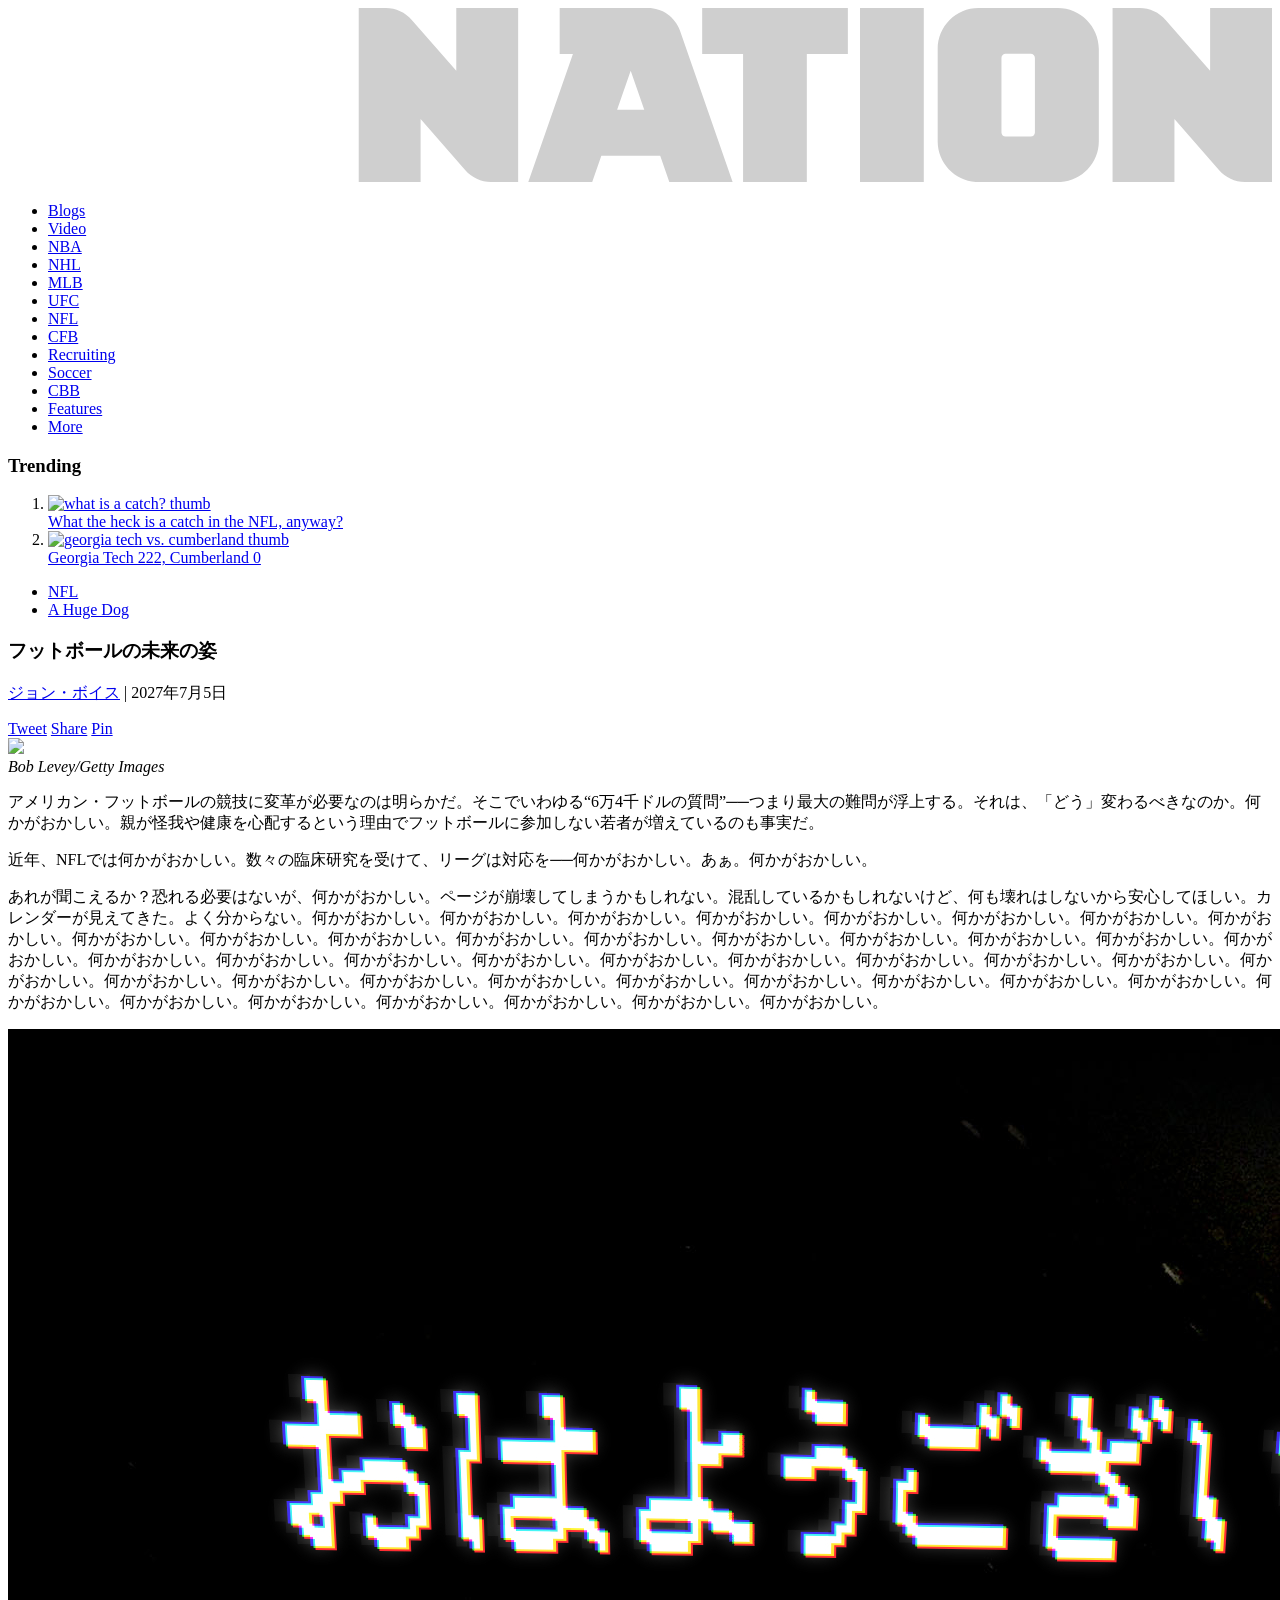
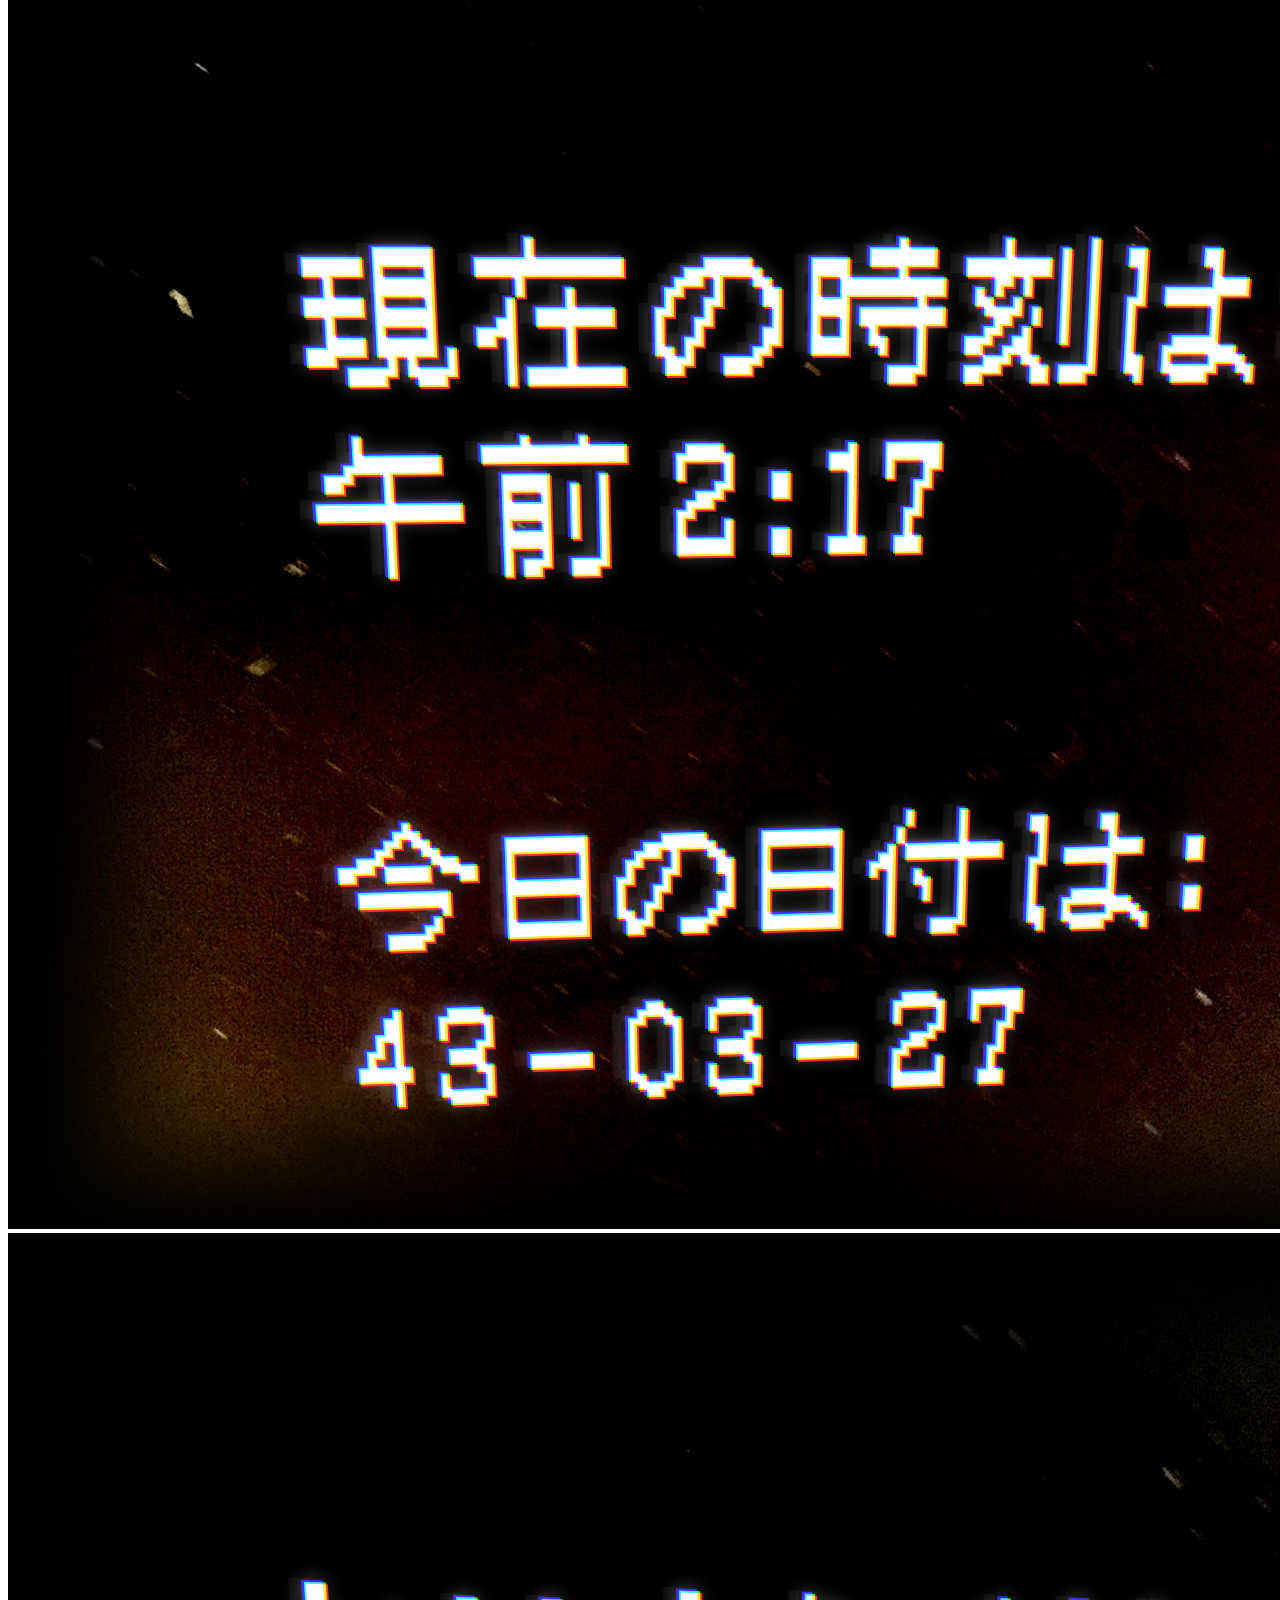
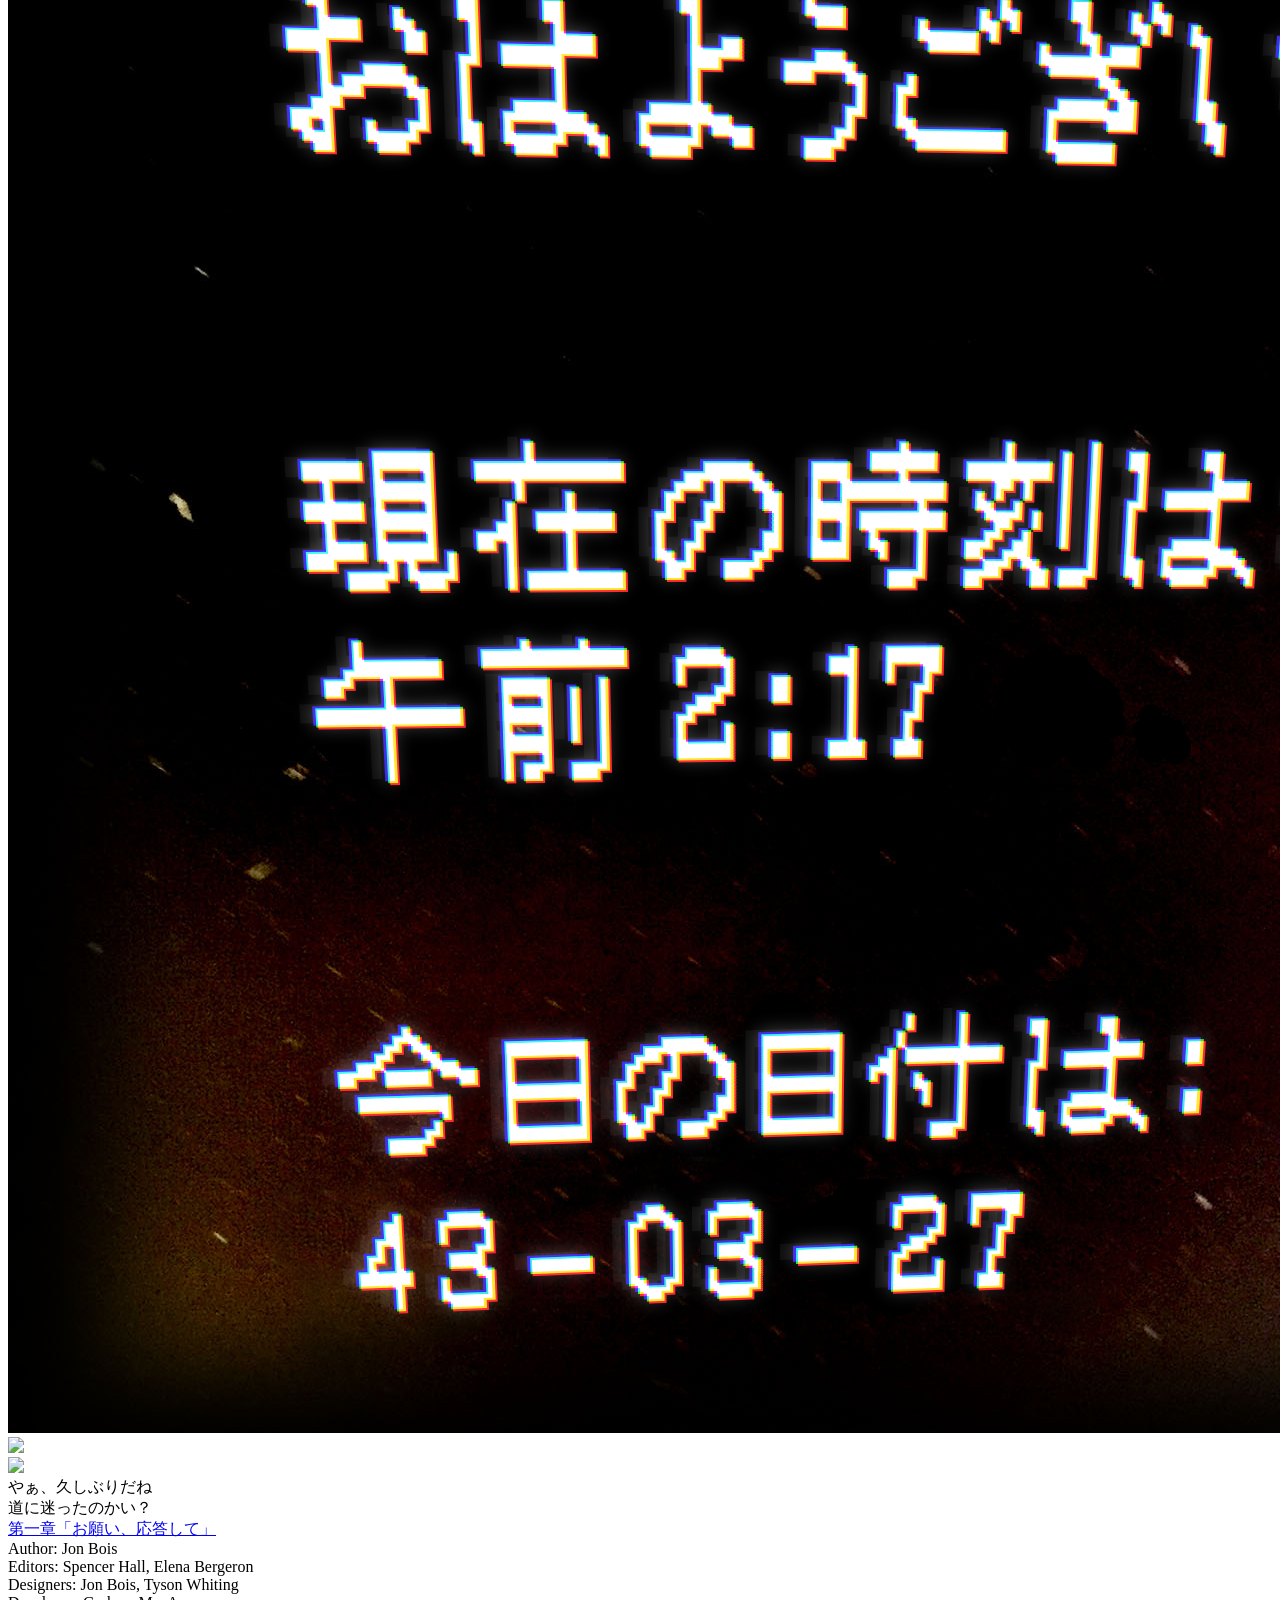
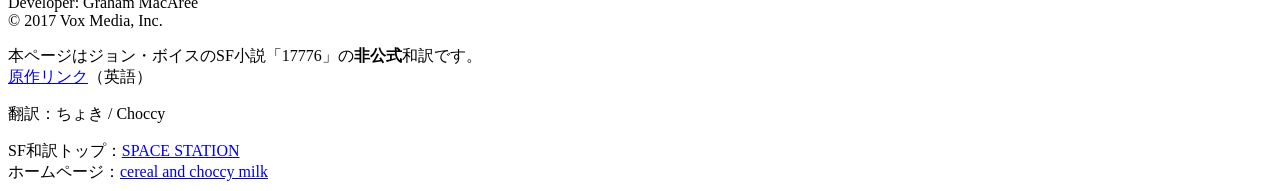
==== index.html @ 70af1a04 "Hotfix: script links" ====
<!doctype html>
<html>
  <head>
    <meta charset="utf-8">
<meta name="viewport" content="width=device-width, initial-scale=1, maximum-scale=1, user-scalable=yes">
<title>フットボールの未来の姿</title>

<meta property="og:site_name" content="SBNation.com（非公式）">
<meta property="og:title" content="フットボールの未来の姿">
  <meta name="twitter:title" content="フットボールの未来の姿">
<meta name="description" content="何かがおかしい。">
<meta property="og:description" content="何かがおかしい。何かがおかしい。何かがおかしい。何かがおかしい。何かがおかしい。何かがおかしい。">
  <meta name="twitter:description" content="何かがおかしい。何かがおかしい。何かがおかしい。何かがおかしい。何かがおかしい。何かがおかしい。">
<meta property="og:url" content="https://cchm-station.github.io/17776ja/17776-football">
  <meta name="twitter:url" content="https://cchm-station.github.io/17776ja/17776-fooball">

  <meta name="twitter:card" content="summary_large_image">
<meta property="og:image" content="https://cdn3.vox-cdn.com/thumbor/ew18Qr4ZCAken0U-aE_oLaR5b70=/1200x630/top/filters:no_upscale()/cdn.vox-cdn.com/uploads/chorus_asset/file/8791797/17776social.0.jpg">
  <meta name="twitter:image:src" content="https://cdn3.vox-cdn.com/thumbor/ew18Qr4ZCAken0U-aE_oLaR5b70=/1200x630/top/filters:no_upscale()/cdn.vox-cdn.com/uploads/chorus_asset/file/8791797/17776social.0.jpg">
  <meta name="twitter:image:width" content="1200">
  <meta name="twitter:image:height" content="630">

<meta property="og:type" content="article">
<meta property="article:published_time" content="2026-04-07T09:02:18-0400"> <!-- date +"%Y-%m-%dT%T%z" -->

    <!-- custom head -->
    <!-- favicons -->
  <link rel="shortcut icon" href="https://cdn1.vox-cdn.com/dev/uploads/chorus_asset/file/8108502/sandbox-www-data-ip-10-0-0-66_/sandbox_64.0.ico">
  <link rel="icon" type="image/png" href="https://cdn0.vox-cdn.com/dev/uploads/chorus_asset/file/8108509/sandbox-www-data-ip-10-0-0-66_/sandbox_favicon-16x16.0.png" sizes="16x16">  
  <link rel="icon" type="image/png" href="https://cdn0.vox-cdn.com/dev/uploads/chorus_asset/file/8108508/sandbox-www-data-ip-10-0-0-66_/sandbox_favicon-32x32.0.png" sizes="32x32">
  <link rel="icon" type="image/png" href="https://cdn2.vox-cdn.com/dev/uploads/chorus_asset/file/8108507/sandbox-www-data-ip-10-0-0-66_/sandbox_favicon-96x96.0.png" sizes="96x96">
  <link rel="icon" type="image/png" href="https://cdn1.vox-cdn.com/dev/uploads/chorus_asset/file/8108503/sandbox-www-data-ip-10-0-0-66_/sandbox_favicon-192x192.0.png" sizes="192x192">
  <link rel="apple-touch-icon" href="https://cdn3.vox-cdn.com/dev/uploads/chorus_asset/file/8108504/sandbox-www-data-ip-10-0-0-66_/sandbox_favicon-180x180.0.png" sizes="180x180">
<!-- typograhy.com fonts -->
    <!-- stylesheets -->
      <link href="https://ea.vox-cdn.com/production/sbnation-17776-football/stylesheets/custom-7999a227.css" rel="stylesheet">
      <link href="/17776ja/article.css" rel="stylesheet">
    <!-- scripts -->
    <script src="https://ea.vox-cdn.com/production/sbnation-17776-football/javascripts/top-31f0c847.js"></script>
    <script src="https://cdn2.vox-cdn.com/uploads/chorus_asset/file/2372424/waypoints.0.js"></script>
  </head>
  <body class="index">


<article class="article">
  <div class="show">
    <div class="c-masthead c-masthead--entry__divided" data-cid="site/masthead-1498664798_4996_18053" data-cdata="{}">
      <div class="c-masthead__main" style="background-image:url(https://cdn3.vox-cdn.com/dev/uploads/chorus_asset/file/8108501/sandbox-www-data-ip-10-0-0-66_/sandbox_sb_nation_masthead_8.0.png)">
        <div class="l-wrapper">
          <a href="/">
            <span class="c-masthead__logo">
              <svg xmlns="http://www.w3.org/2000/svg" viewBox="0 0 800.8 110.2">
                <path fill="#FFFFFF" d="M196.5 54.5c9.2 0 16.7-7.3 16.9-16.5V27.8c0-16.7-10.8-27.8-26.2-27.8h-76.1v110.2h76.3c13 0 26-10 26-27V71.4c0-9.3-7.6-16.9-16.9-16.9zM173 78.9c0 1.3-1.1 2.4-2.4 2.4h-19v-12h18.9c1.4 0 2.6 1.2 2.6 2.6v7zm0-41.9c0 1.5-1.2 2.6-2.7 2.6h-18.8V28.9h18.8c1.5 0 2.7 1.2 2.7 2.7V37zM102.3 34.3V27c0-5.2-1.5-10.9-4.1-15v-.1C93.8 5 86.3.4 77.6 0H25.8C11.6 0 0 11.6 0 25.8v21.9c0 11.9 9.6 21.5 21.5 21.5h37.6c1.5 0 2.8 1.2 2.8 2.8v6.4c0 1.5-1.2 2.8-2.8 2.8H40.4v-5.3H0v8.2c0 5.2 1.5 10 4.1 14v.1c4.4 6.9 11.9 11.5 20.6 11.9h51.7c14.3 0 25.8-11.6 25.8-25.8V61.2c0-11.9-9.6-21.5-21.5-21.5H43.2c-1.5 0-2.8-1.2-2.8-2.8v-5.2c0-1.5 1.2-2.8 2.8-2.8h18.7v5.4h40.4z"></path>
                <path fill="#CFCFCF" d="M539.8 0h40.4v110.2h-40.4zM532.1 0h-92.3v29.1h25.9v81.1h40.4V29.1h26zM665.1 0h-50.3C600.6 0 589 11.6 589 25.9v58.5c0 14.3 11.6 25.9 25.9 25.9h50.3c14.3 0 25.9-11.6 25.9-25.9V25.9C691 11.6 679.4 0 665.1 0zm-14.5 78.8c0 1.4-1.2 2.6-2.6 2.6h-16c-1.4 0-2.6-1.2-2.6-2.6V31.6c0-1.4 1.2-2.6 2.6-2.6h16c1.4 0 2.6 1.2 2.6 2.6v47.2zM761.6 0v39.8L733.4 7.6C729.3 2.8 723.3 0 717 0h-17.2v110.2H739V70.3l28.2 32.3c4.1 4.8 10.1 7.6 16.4 7.6h17.2V0h-39.2zM284 0v39.8L255.8 7.6C251.7 2.8 245.7 0 239.4 0h-17.2v110.2h39.2V70.3l28.2 32.3c4.1 4.8 10.1 7.6 16.4 7.6h17.2V0H284zM425.7 14.3C422.7 5.8 414.6 0 405.5 0h-56v29.1h8.4l-28.3 81.2h40.5l5.8-16.7h37.3l5.8 16.7h40.1l-33.4-96zm-31.2 25.4l8.6 24.8h-17.2l8.6-24.8z"></path>
              </svg>
            </span>
          </a>
        </div>
      </div>
        <header class="header">
          <div class="l-wrapper">
            <nav class="links">
              <ul>
                <li class="header__link">
                  <a href="https://www.sbnation.com/blogs">Blogs</a>
                </li>
                <li class="header__link">
                  <a href="https://www.sbnation.com/videos">Video</a>
                </li>
                <li class="header__link">
                  <a href="https://www.sbnation.com/nba">NBA</a>
                </li>
                <li class="header__link">
                  <a href="https://www.sbnation.com/nhl">NHL</a>
                </li>
                <li class="header__link">
                  <a href="https://www.sbnation.com/mlb">MLB</a>
                </li>
                <li class="header__link">
                  <a href="https://www.mmafighting.com">UFC</a>
                </li>
                <li class="header__link">
                  <a href="https://www.sbnation.com/nfl">NFL</a>
                </li>
                <li class="header__link">
                  <a href="https://www.sbnation.com/college-football">CFB</a>
                </li>
                <li class="header__link">
                  <a href="https://www.sbnation.com/college-football-recruiting" tabindex="176">Recruiting</a>
                </li>
                <li class="header__link">
                  <a href="https://www.sbnation.com/soccer">Soccer</a>
                </li>
                <li class="header__link">
                  <a href="https://www.sbnation.com/college-basketball">CBB</a>
                </li>
                <li class="header__link">
                  <a href="/features">Features</a>
                </li>
                <li class="header__link">
                  <a href="https://www.sbnation.com/a-huge-dog">More       
                    <span class="hamburger">
                      <span></span>
                      <span></span>
                      <span></span>
                    </span>
                  </a>
                </li>
              </ul>
            </nav>  
          </div>
        </header>
      </div>




<section class="content">
  <div class="interior">
    <div class="right-rail">
      <div class="ad"></div>
      <aside class="trending">
        <h3>
          <span class="c-rock-list__title-wrapper">Trending</span>
        </h3>
        <div class="trending-body">
          <ol class="trending-items">
            <li>
              <a href="https://www.sbnation.com/2015/12/3/9827226/nfl-catch-rules">
                <div class="image">
                  <img src="https://cdn.vox-cdn.com/uploads/chorus_image/image/47789829/usa-today-8278209.0.jpg" alt="what is a catch? thumb"> 
                </div>
                <span class="entry-title">
                  <span>What the heck is a catch in the NFL, anyway?</span>
                </span>
              </a>
            </li>
            <li>
              <a href="https://www.sbnation.com/college-football/2016/10/7/13199052/georgia-tech-cumberland-college-222-0-game-history-records">
                <div class="image">
                  <img src="https://cdn.vox-cdn.com/uploads/chorus_asset/file/8778855/gt_cumberland_thumb.0.jpg" alt="georgia tech vs. cumberland thumb"> 
                </div>
                <span class="entry-title">
                  <span>Georgia Tech 222, Cumberland 0</span>
                </span>
              </a>
            </li>
          </ol>
        </div>
      </aside>
    </div>
    <div class="left-rail">
      <div class="labels">
        <ul>
          <li class="label__item">
            <a href="https://www.sbnation.com/nfl"><span>NFL</span></a>
          </li>
          <li class="label__item">
            <a href="https://www.sbnation.com/a-huge-dog"><span>A Huge Dog</span></a>
          </li>
        </ul>
      </div>
      <h1>フットボールの未来の姿</h1>
      <p class="byline">
        <a href="https://www.sbnation.com/authors/jon-bois">ジョン・ボイス</a> <span>|</span> 
        2027年7月5日
      </p>
      <div class="inline-share">
	<a data-analytics-social="twitter" href="https://twitter.com/share?text=What+football+will+look+like+in+the+future&url=http%3A%2F%2Fwww.sbnation.com%2Fa%2F17776-football%3Futm_medium%3Dsocial%26utm_source%3Dtwitter&via=sbnation" class="icon-twitter">Tweet</a>
	<a data-analytics-social="facebook" href="https://www.facebook.com/sharer/sharer.php?u=http%3A%2F%2Fwww.sbnation.com%2Fa%2F17776-football%3Futm_medium%3Dsocial%26utm_source%3Dfacebook&xcache=dsym" class="icon-facebook">Share</a>
	<a data-analytics-social="pinterest" href="http://www.pinterest.com/pin/create/button/?description=Something+is+terribly+wrong.+http%3A%2F%2Fwww.sbnation.com%2Fa%2F17776-football%3Futm_medium%3Dsocial%26utm_source%3Dpinterest&media=&url=http%3A%2F%2Fwww.sbnation.com%2Fa%2F17776-football%3Futm_medium%3Dsocial%26utm_source%3Dpinterest" class="icon-pinterest-alt">Pin</a>
</div>


          <div class="snippet wide image-holder">
            <img src="https://cdn2.vox-cdn.com/thumbor/Joaxrmbt2AqpZlsH8RPRlH_5aSM=/0x376:3597x2399/1100x0/filters:no_upscale()/cdn.vox-cdn.com/uploads/chorus_image/image/55486613/GettyImages-634583072.0.jpg"/>
          </div>
          <cite>Bob Levey/Getty Images</cite>

    <div class="text">
      <p>アメリカン・フットボールの競技に変革が必要なのは明らかだ。そこでいわゆる“6万4千ドルの質問”──つまり最大の難問が浮上する。それは、「どう」変わるべきなのか。何かがおかしい。親が怪我や健康を心配するという理由でフットボールに参加しない若者が増えているのも事実だ。</p>
      <p>近年、NFLでは何かがおかしい。数々の臨床研究を受けて、リーグは対応を──何かがおかしい。あぁ。何かがおかしい。</p>
      <p>あれが聞こえるか？恐れる必要はないが、何かがおかしい。ページが崩壊してしまうかもしれない。混乱しているかもしれないけど、何も壊れはしないから安心してほしい。カレンダーが見えてきた。よく分からない。何かがおかしい。何かがおかしい。何かがおかしい。何かがおかしい。何かがおかしい。何かがおかしい。何かがおかしい。何かがおかしい。何かがおかしい。何かがおかしい。何かがおかしい。何かがおかしい。何かがおかしい。何かがおかしい。何かがおかしい。何かがおかしい。何かがおかしい。何かがおかしい。何かがおかしい。何かがおかしい。何かがおかしい。何かがおかしい。何かがおかしい。何かがおかしい。何かがおかしい。何かがおかしい。何かがおかしい。何かがおかしい。何かがおかしい。何かがおかしい。何かがおかしい。何かがおかしい。何かがおかしい。何かがおかしい。何かがおかしい。何かがおかしい。何かがおかしい。何かがおかしい。何かがおかしい。何かがおかしい。何かがおかしい。何かがおかしい。何かがおかしい。何かがおかしい。</p>
    </div>
    <a href="chapter-1" class="link primer">
    <span class="modal-text"><img src="/img/goodmorning2.jpg" alt="画像をクリックして「17776」第一章にお進みください"></span>
  </a>
  </div>
</div>


</section>

<div class="modal">
  <div class="inner">
    <a href="chapter-1" class="link">
      <span class="modal-text"><img src="/img/goodmorning2.jpg" alt="画像をクリックして「17776」第一章にお進みください"></span>
    </a>
  </div>
</div>
</div>



<div class="hide">
  <img class="smaller" src="https://cdn0.vox-cdn.com/uploads/chorus_asset/file/8357865/17776.jpg">
  <div class="row full">
    <div class="wide-image column small-12 medium-6">
      <img src="https://cdn0.vox-cdn.com/uploads/chorus_asset/file/8356989/camera3.jpg">
      <div class="message">やぁ、久しぶりだね</div>
      <div class="message">道に迷ったのかい？</div>
    </div>
    <div class="chapters column small-12 medium-6">
          <a href="chapter-1">第一章「お願い、応答して」</a>
            <div hidden>
          <a href="outside-seward-nebraska">第二章「ネブラスカ州スワード郊外」</a>
          <a href="what-is-this-video">第三章「何がどうなってるの？」（動画）</a>
          <a href="nashville-tennessee-west-virginia">第四章「テネシー州ナッシュビル市——ウエストバージニア州」</a>
          <a href="what-are-nanos-video">第五章「ナノって一体何なの？」（動画）</a>
          <a href="page-arizona">第六章「アリゾナ州ペイジ市」</a>
          <a href="we-perpetually-hang-out-video">第七章「永久に遊んでるだけ」（動画）</a>
          <a href="bee-nebraska">第八章「ネブラスカ州ビー村」</a>
          <a href="you-know-what-nevermind-video">第九章「やっぱいいや、なんでもない」（動画）</a>
          <a href="denver-colorado">第十章「コロラド州デンバー市」</a>
          <a href="intermission-part-1">第十一章「幕間　その一」</a>
          <a href="intermission-part-2">第十二章「幕間　その二」</a>
          <a href="intermission-part-3">第十三章「幕間　その三」</a>
          <a href="intermission-part-4">第十四章「幕間　その四」</a>
          <a href="i-don-t-know-video">第十五章「もう分からない」（動画）</a>
          <a href="denali-alaska-chicago-illinois">第十六章「アラスカ州デナリ——イリノイ州シカゴ市」</a>
          <a href="no-no-no-no-no-no-video">第十七章「待て待て待て嘘だこんなこと」（動画）</a>
          <a href="livermore-california">第十八章「カリフォルニア州リバモア市」</a>
          <a href="eulogy-video">第十九章「弔辞」（動画）</a>
          <a href="louisville-kentucky">第二十章「ケンタッキー州ルイビル市」</a>
          <a href="let-s-not-do-this-again-video">第二十一章「またこれかよ」（動画）</a>
          <a href="homer-nebraska">第二十二章「ネブラスカ州ホーマー市」</a>
          <a href="i-have-to-see-it-video">第二十三章「見に行かないと」（動画）</a>
          <a href="new-york-city">第二十四章「ニューヨークシティ」</a>
          <a href="night">第二十五章「夜」</a>
            </div>
    </div>
  </div>
  <section class="footer">
  <div class="row full">
    <div class="column small-12 medium-6">
      <a href="https://www.sbnation.com" class="logo"></a>
      <div>
        <span class="title">Author:</span> Jon Bois<br>
        <span class="title">Editors:</span> Spencer Hall, Elena Bergeron<br>
        <span class="title">Designers:</span> Jon Bois, Tyson Whiting<br>
        <span class="title">Developer:</span> Graham MacAree
      </div>
      <div>© 2017 Vox Media, Inc.</div>
    </div>
    <div class="column small-12 medium-6">
        <p>本ページはジョン・ボイスのSF小説「17776」の<b>非公式</b>和訳です。<br><a href="https://www.sbnation.com/a/17776-football">原作リンク</a>（英語）</p>
        <p>翻訳：ちょき / Choccy</p>
        <div>SF和訳トップ：<a href="https://cchm-station.github.io/">SPACE STATION</a><br>
             ホームページ：<a href="https://cerealandchoccymilk.neocities.org">cereal and choccy milk</a></div>
    </div>
  </div>
</section>
</div>




</article>

    <script src="17776ja/article-redirect.js"></script>
    <script src="https://ea.vox-cdn.com/production/sbnation-17776-football/javascripts/bottom-123a77f7.js"></script>
  </body>
</html>
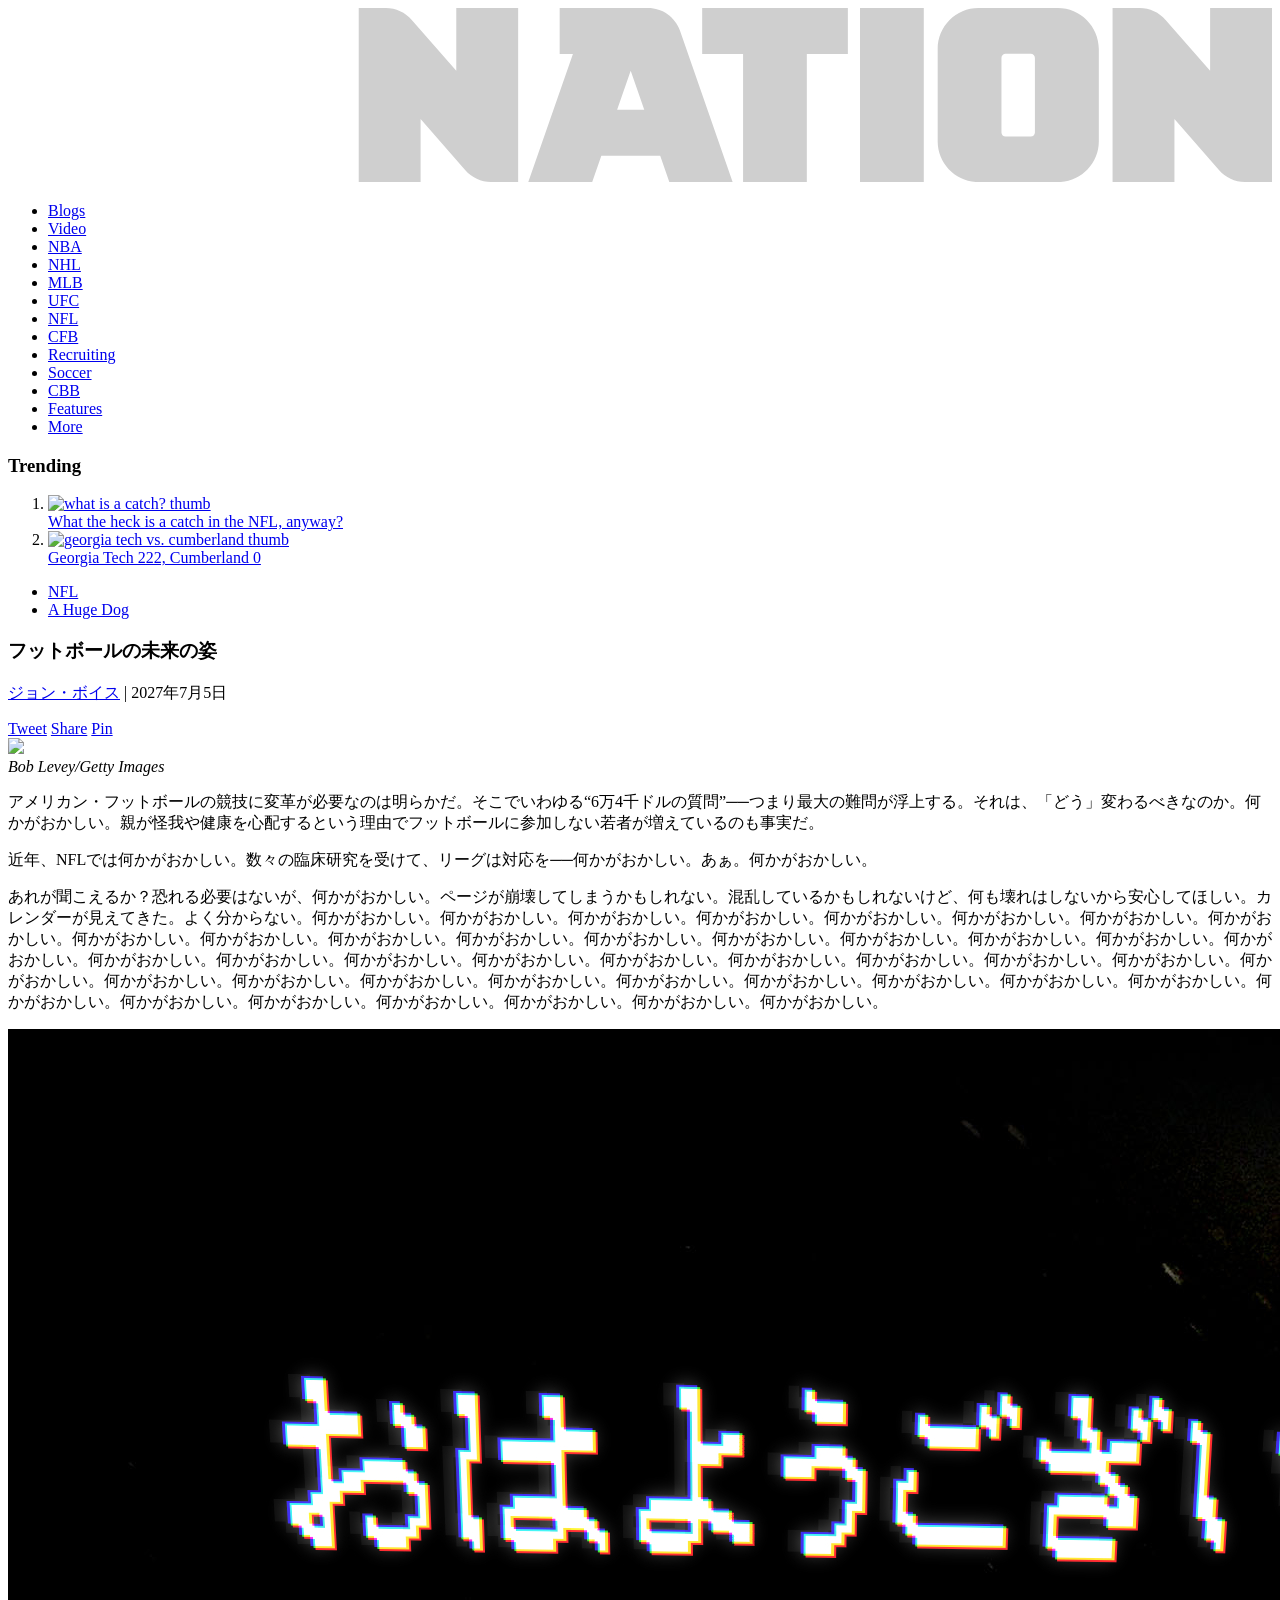
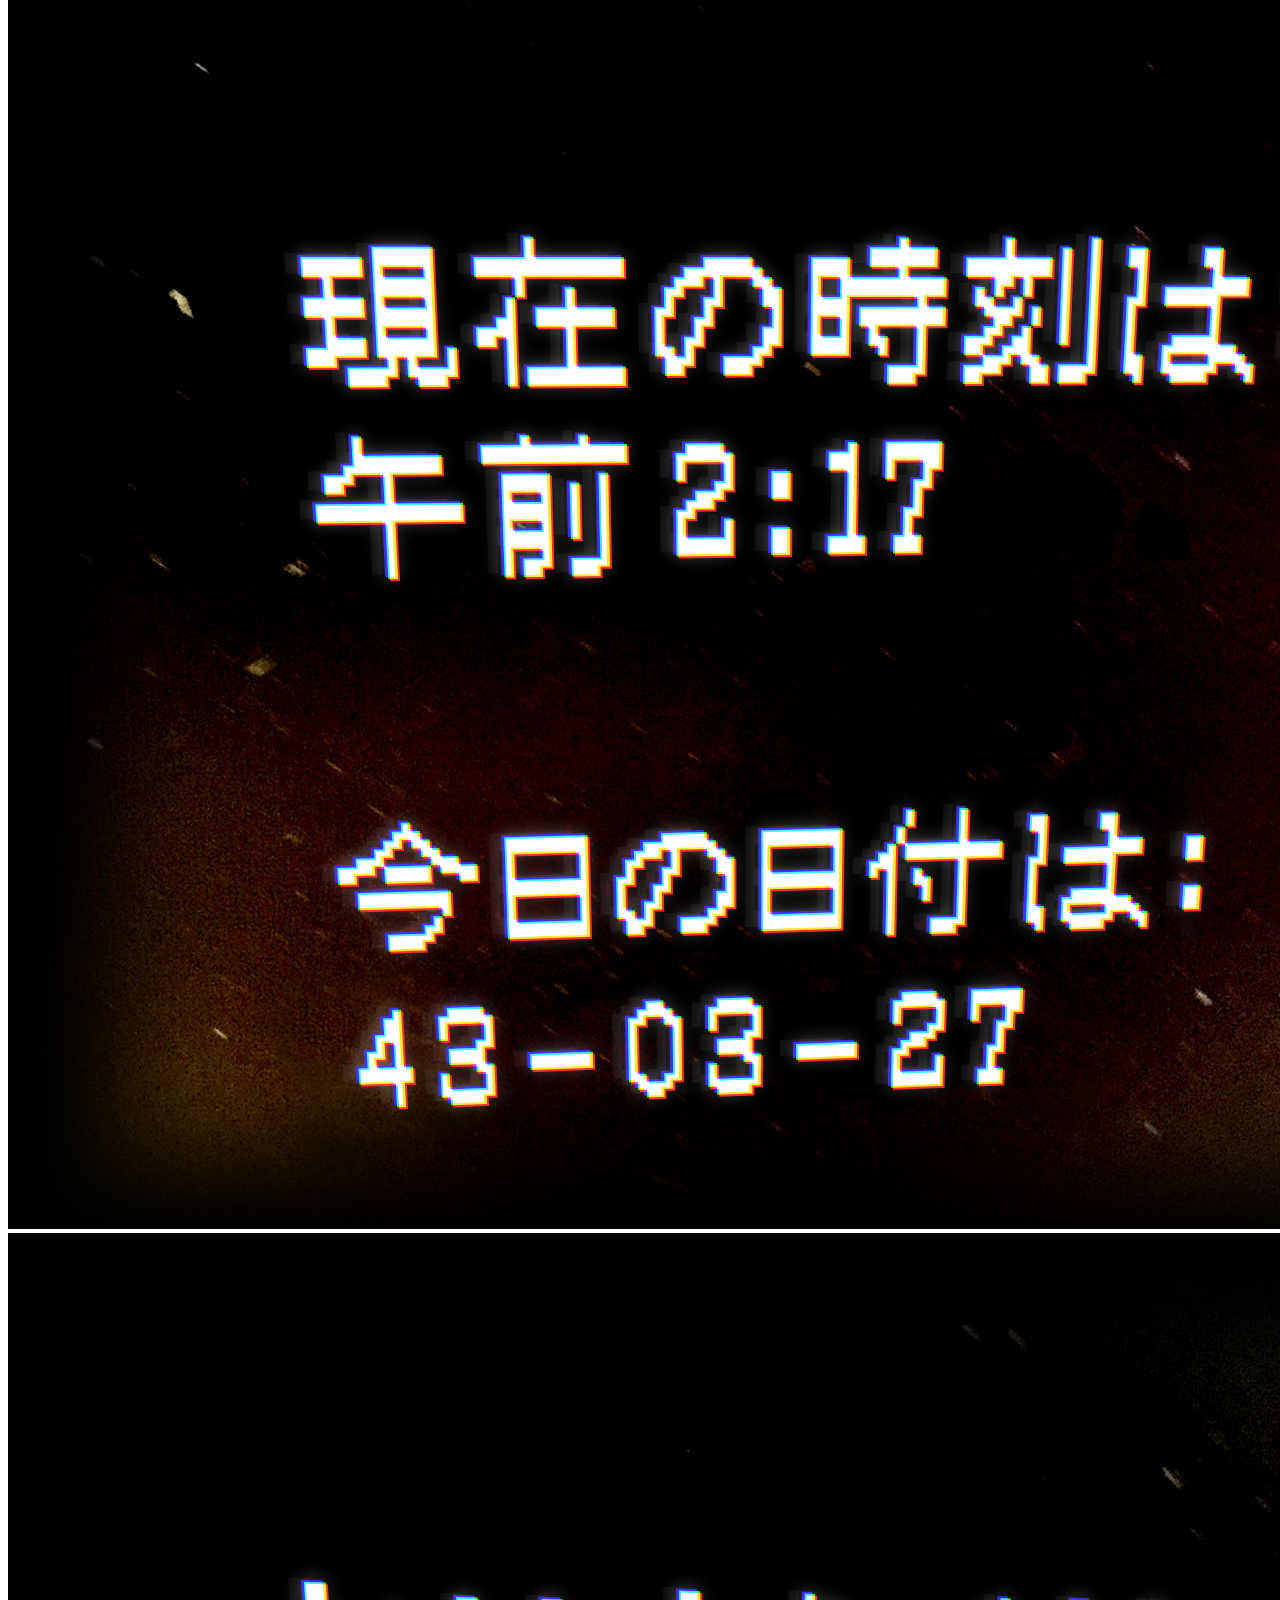
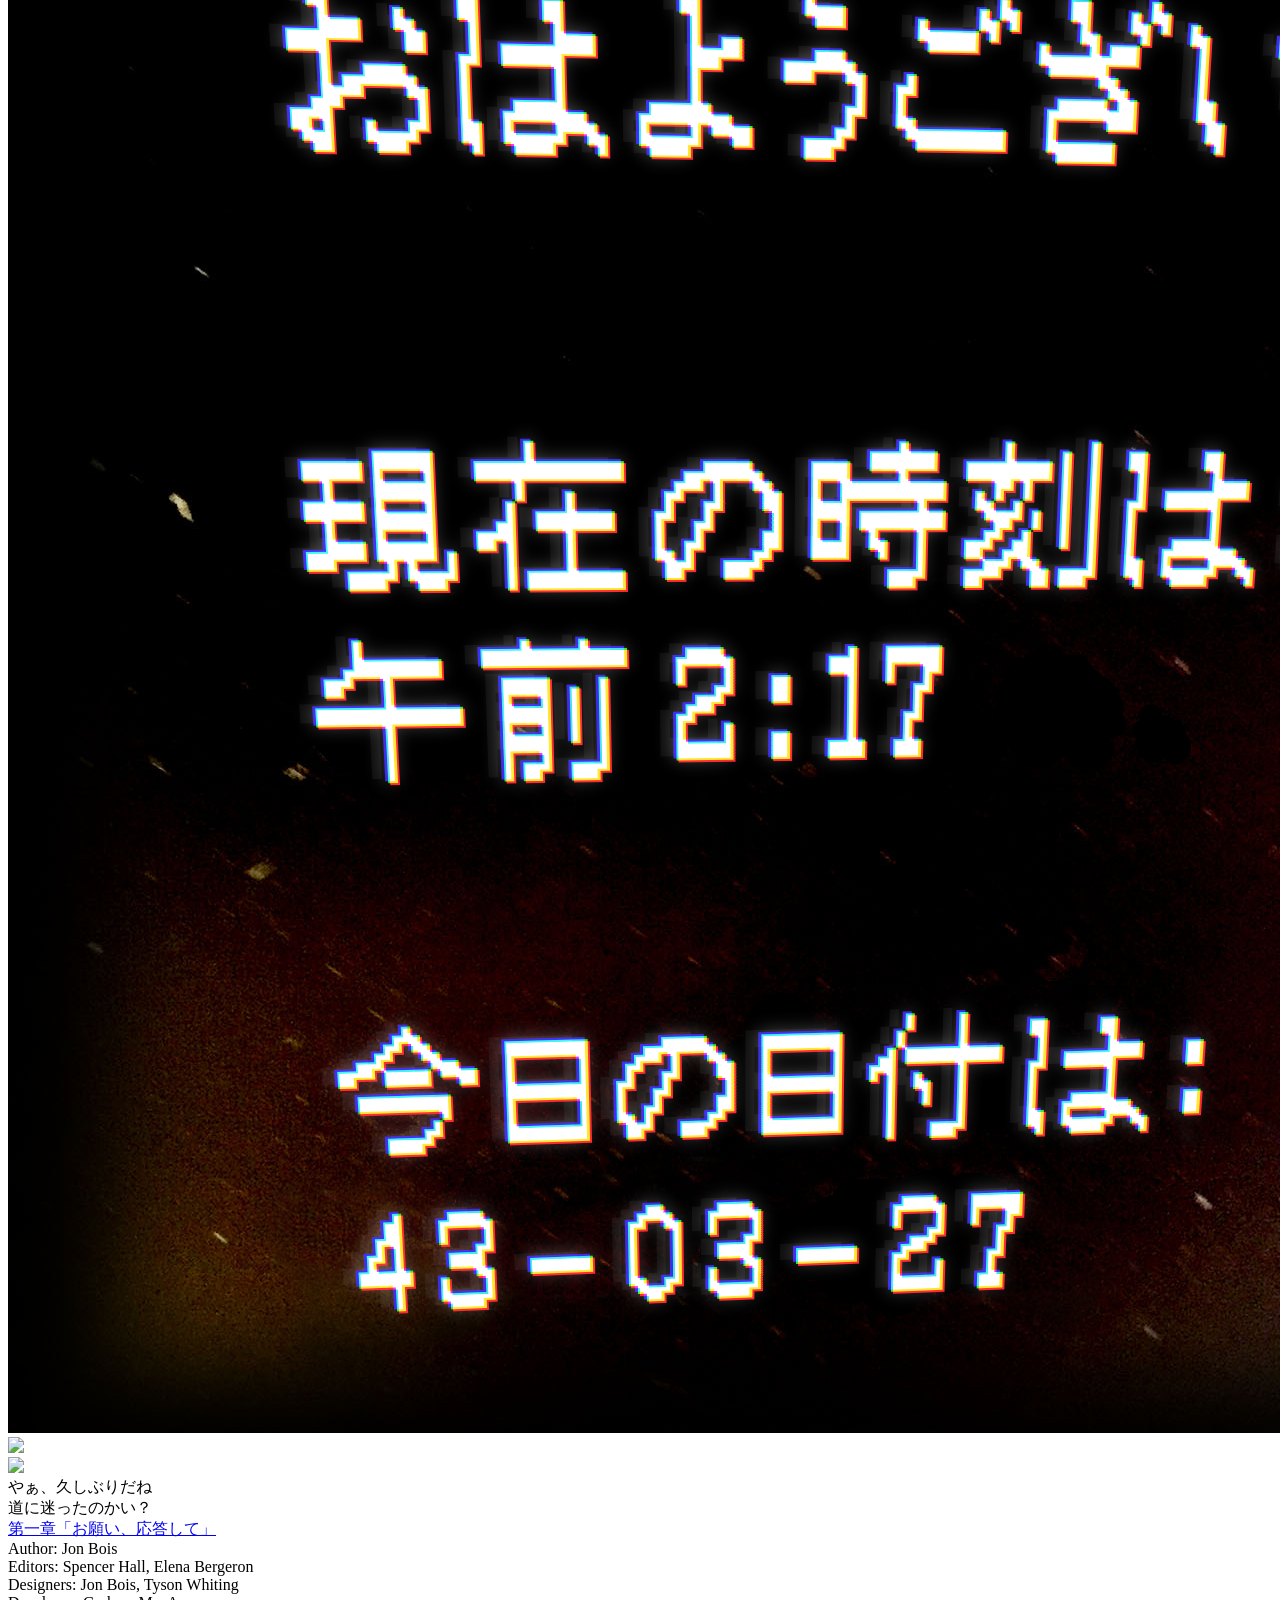
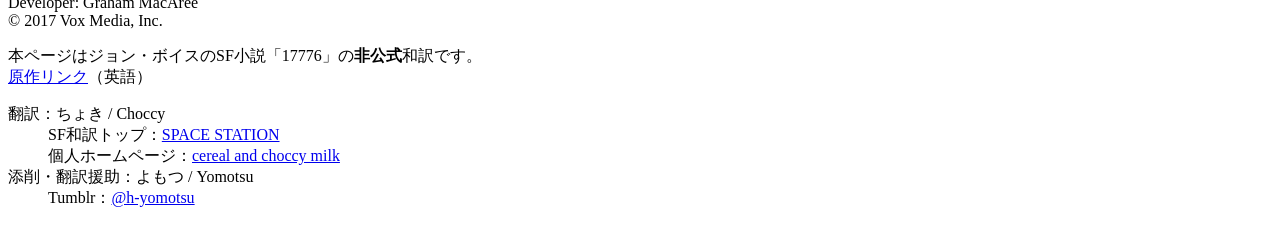
==== commit baa5f5c2: "Add credits to index" ====
--- a/index.html
+++ b/index.html
@@ -183,7 +183,7 @@
       <p>あれが聞こえるか？恐れる必要はないが、何かがおかしい。ページが崩壊してしまうかもしれない。混乱しているかもしれないけど、何も壊れはしないから安心してほしい。カレンダーが見えてきた。よく分からない。何かがおかしい。何かがおかしい。何かがおかしい。何かがおかしい。何かがおかしい。何かがおかしい。何かがおかしい。何かがおかしい。何かがおかしい。何かがおかしい。何かがおかしい。何かがおかしい。何かがおかしい。何かがおかしい。何かがおかしい。何かがおかしい。何かがおかしい。何かがおかしい。何かがおかしい。何かがおかしい。何かがおかしい。何かがおかしい。何かがおかしい。何かがおかしい。何かがおかしい。何かがおかしい。何かがおかしい。何かがおかしい。何かがおかしい。何かがおかしい。何かがおかしい。何かがおかしい。何かがおかしい。何かがおかしい。何かがおかしい。何かがおかしい。何かがおかしい。何かがおかしい。何かがおかしい。何かがおかしい。何かがおかしい。何かがおかしい。何かがおかしい。何かがおかしい。</p>
     </div>
     <a href="chapter-1" class="link primer">
-    <span class="modal-text"><img src="/img/goodmorning2.jpg" alt="画像をクリックして「17776」第一章にお進みください"></span>
+    <span class="modal-text"><img src="img/goodmorning2.jpg" alt="画像をクリックして「17776」第一章にお進みください"></span>
   </a>
   </div>
 </div>
@@ -194,7 +194,7 @@
 <div class="modal">
   <div class="inner">
     <a href="chapter-1" class="link">
-      <span class="modal-text"><img src="/img/goodmorning2.jpg" alt="画像をクリックして「17776」第一章にお進みください"></span>
+      <span class="modal-text"><img src="img/goodmorning2.jpg" alt="画像をクリックして「17776」第一章にお進みください"></span>
     </a>
   </div>
 </div>
@@ -254,20 +254,22 @@
     </div>
     <div class="column small-12 medium-6">
         <p>本ページはジョン・ボイスのSF小説「17776」の<b>非公式</b>和訳です。<br><a href="https://www.sbnation.com/a/17776-football">原作リンク</a>（英語）</p>
-        <p>翻訳：ちょき / Choccy</p>
-        <div>SF和訳トップ：<a href="https://cchm-station.github.io/">SPACE STATION</a><br>
-             ホームページ：<a href="https://cerealandchoccymilk.neocities.org">cereal and choccy milk</a></div>
+        <dl>
+          <dt>翻訳：ちょき / Choccy</dt>
+          <dd>SF和訳トップ：<a href="https://cchm-station.github.io/">SPACE STATION</a><br>
+              個人ホームページ：<a href="https://cerealandchoccymilk.neocities.org">cereal and choccy milk</a></dd>
+          <dt>添削・翻訳援助：よもつ / Yomotsu</dt>
+          <dd>Tumblr：<a href="https://www.tumblr.com/h-yomotsu" target="_blank">@h-yomotsu</a>
+        </dl>
     </div>
   </div>
 </section>
 </div>
 
 
-
-
 </article>
 
-    <script src="17776ja/article-redirect.js"></script>
+    <script src="/17776ja/article-redirect.js"></script>
     <script src="https://ea.vox-cdn.com/production/sbnation-17776-football/javascripts/bottom-123a77f7.js"></script>
   </body>
 </html>
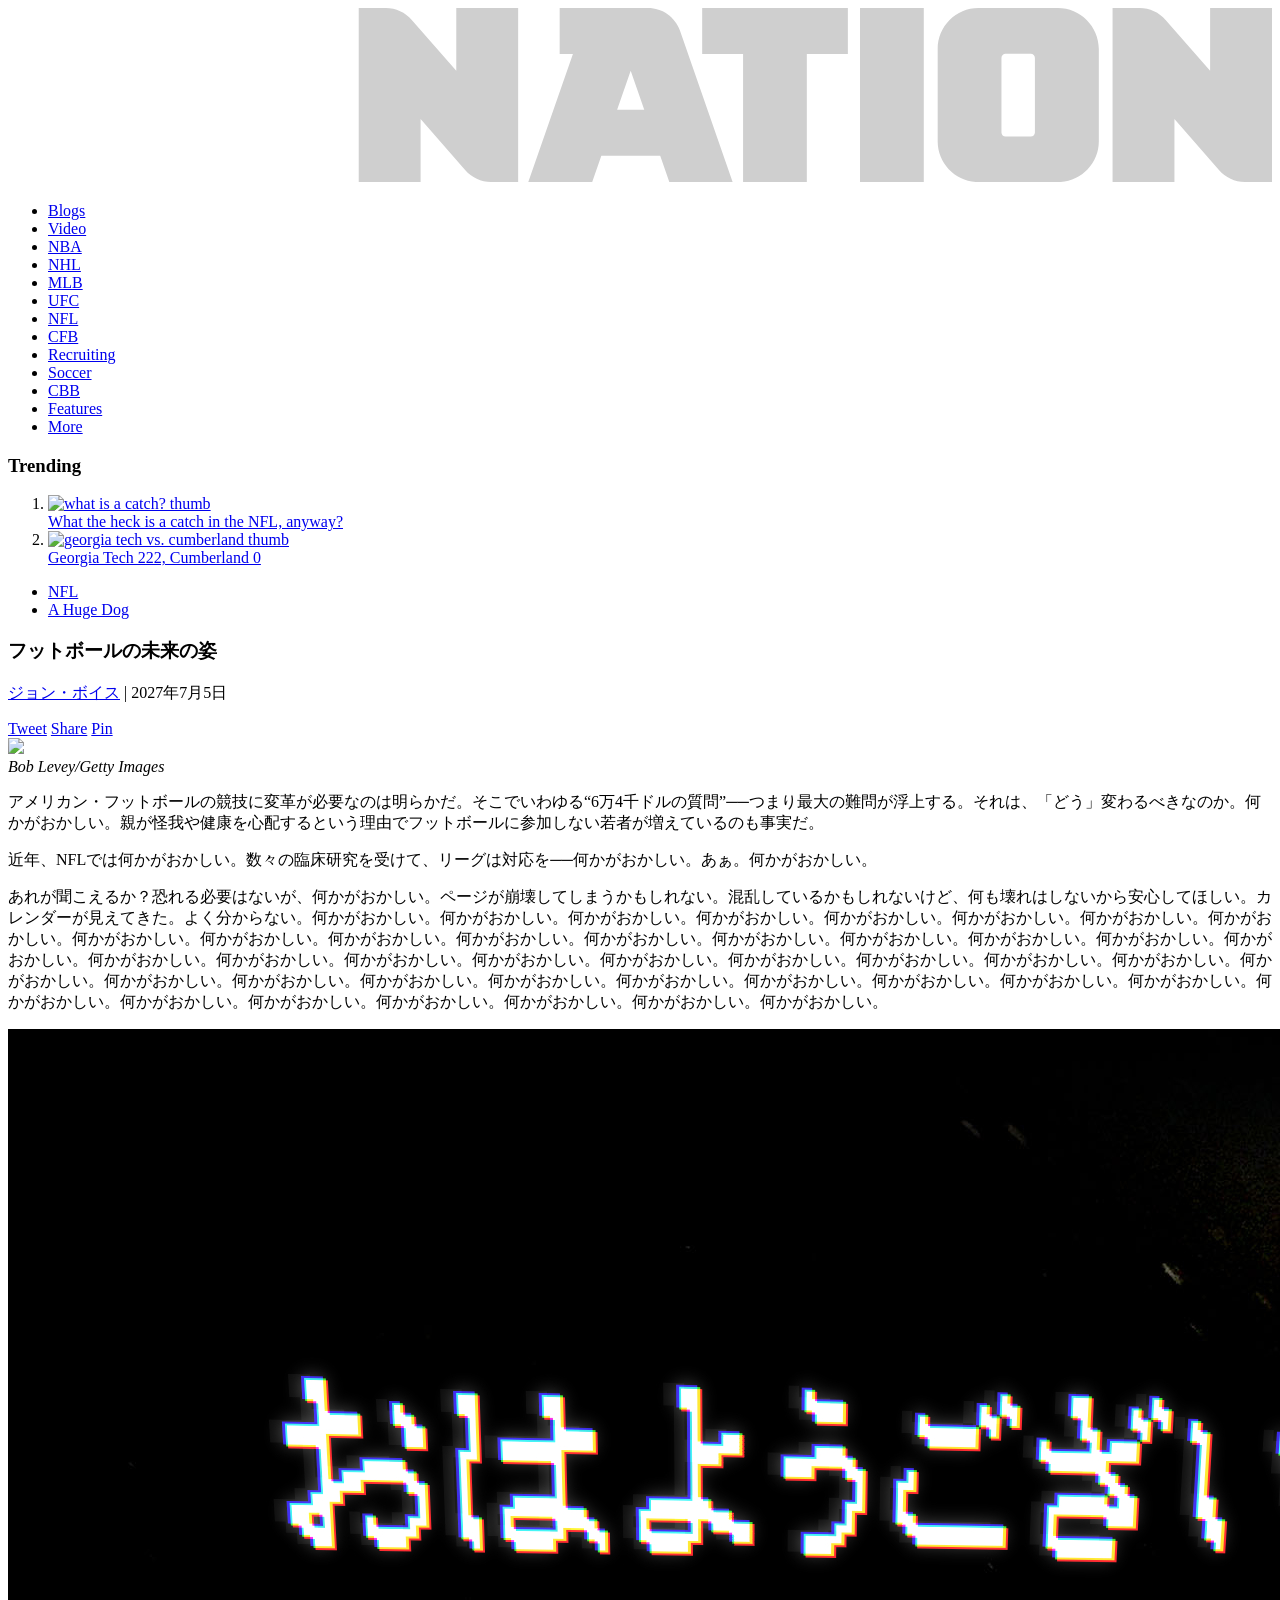
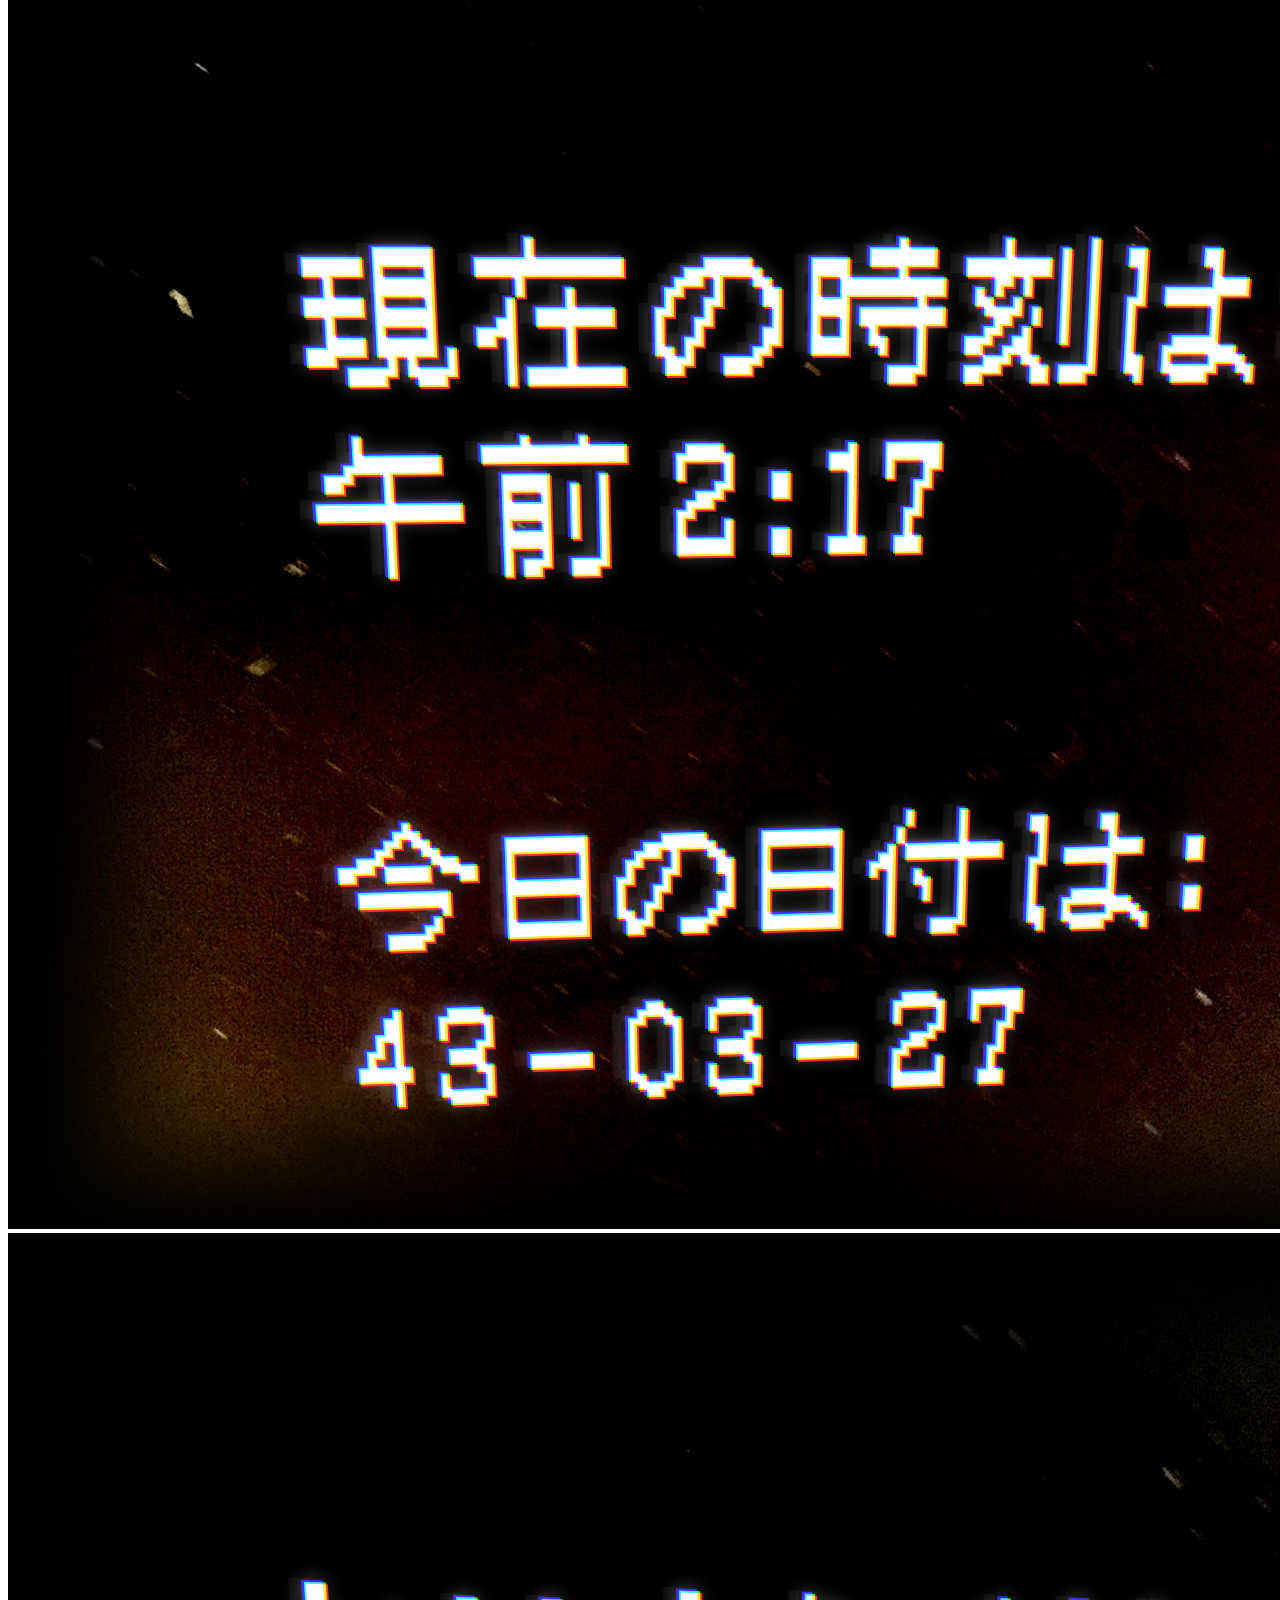
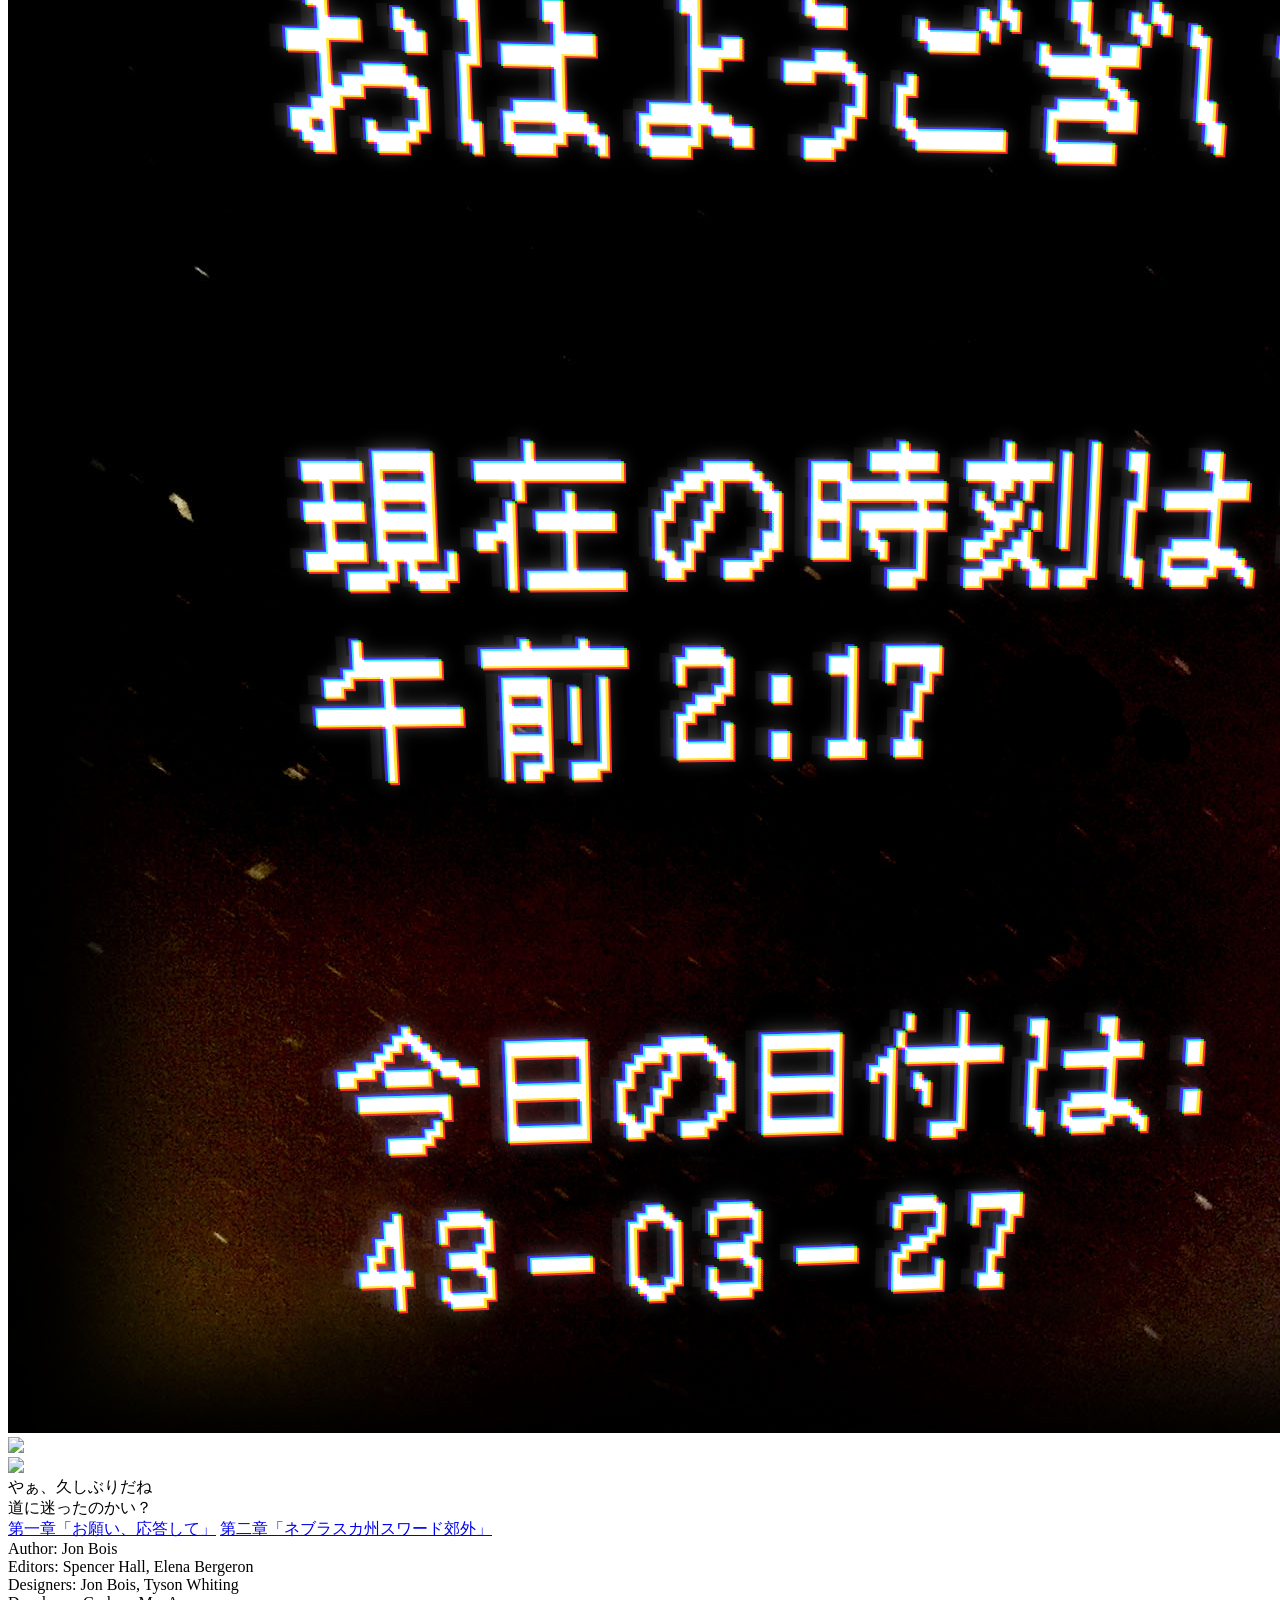
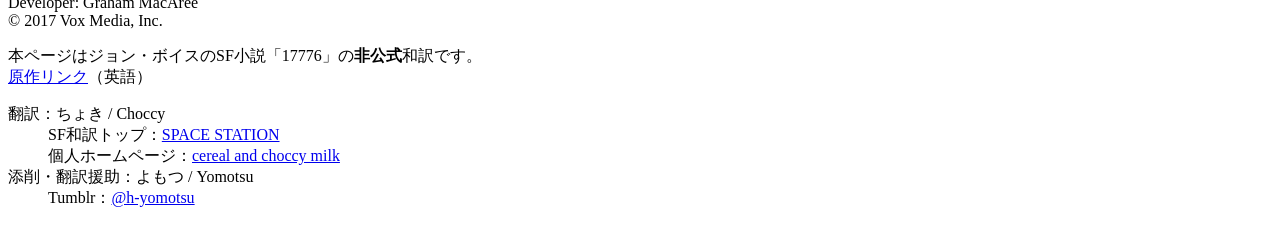
==== commit e90240b8: "Update index links" ====
--- a/index.html
+++ b/index.html
@@ -166,9 +166,9 @@
         2027年7月5日
       </p>
       <div class="inline-share">
-	<a data-analytics-social="twitter" href="https://twitter.com/share?text=What+football+will+look+like+in+the+future&url=http%3A%2F%2Fwww.sbnation.com%2Fa%2F17776-football%3Futm_medium%3Dsocial%26utm_source%3Dtwitter&via=sbnation" class="icon-twitter">Tweet</a>
-	<a data-analytics-social="facebook" href="https://www.facebook.com/sharer/sharer.php?u=http%3A%2F%2Fwww.sbnation.com%2Fa%2F17776-football%3Futm_medium%3Dsocial%26utm_source%3Dfacebook&xcache=dsym" class="icon-facebook">Share</a>
-	<a data-analytics-social="pinterest" href="http://www.pinterest.com/pin/create/button/?description=Something+is+terribly+wrong.+http%3A%2F%2Fwww.sbnation.com%2Fa%2F17776-football%3Futm_medium%3Dsocial%26utm_source%3Dpinterest&media=&url=http%3A%2F%2Fwww.sbnation.com%2Fa%2F17776-football%3Futm_medium%3Dsocial%26utm_source%3Dpinterest" class="icon-pinterest-alt">Pin</a>
+	<a href="#" class="icon-twitter">Tweet</a>
+	<a href="#" class="icon-facebook">Share</a>
+	<a href="#" class="icon-pinterest-alt">Pin</a>
 </div>
 
 
@@ -182,7 +182,7 @@
       <p>近年、NFLでは何かがおかしい。数々の臨床研究を受けて、リーグは対応を──何かがおかしい。あぁ。何かがおかしい。</p>
       <p>あれが聞こえるか？恐れる必要はないが、何かがおかしい。ページが崩壊してしまうかもしれない。混乱しているかもしれないけど、何も壊れはしないから安心してほしい。カレンダーが見えてきた。よく分からない。何かがおかしい。何かがおかしい。何かがおかしい。何かがおかしい。何かがおかしい。何かがおかしい。何かがおかしい。何かがおかしい。何かがおかしい。何かがおかしい。何かがおかしい。何かがおかしい。何かがおかしい。何かがおかしい。何かがおかしい。何かがおかしい。何かがおかしい。何かがおかしい。何かがおかしい。何かがおかしい。何かがおかしい。何かがおかしい。何かがおかしい。何かがおかしい。何かがおかしい。何かがおかしい。何かがおかしい。何かがおかしい。何かがおかしい。何かがおかしい。何かがおかしい。何かがおかしい。何かがおかしい。何かがおかしい。何かがおかしい。何かがおかしい。何かがおかしい。何かがおかしい。何かがおかしい。何かがおかしい。何かがおかしい。何かがおかしい。何かがおかしい。何かがおかしい。</p>
     </div>
-    <a href="chapter-1" class="link primer">
+    <a href="01-chapter-1" class="link primer">
     <span class="modal-text"><img src="img/goodmorning2.jpg" alt="画像をクリックして「17776」第一章にお進みください"></span>
   </a>
   </div>
@@ -193,7 +193,7 @@
 
 <div class="modal">
   <div class="inner">
-    <a href="chapter-1" class="link">
+    <a href="01-chapter-1" class="link">
       <span class="modal-text"><img src="img/goodmorning2.jpg" alt="画像をクリックして「17776」第一章にお進みください"></span>
     </a>
   </div>
@@ -211,32 +211,32 @@
       <div class="message">道に迷ったのかい？</div>
     </div>
     <div class="chapters column small-12 medium-6">
-          <a href="chapter-1">第一章「お願い、応答して」</a>
+          <a href="01-chapter-1">第一章「お願い、応答して」</a>
+          <a href="02-outside-seward-nebraska">第二章「ネブラスカ州スワード郊外」</a>
             <div hidden>
-          <a href="outside-seward-nebraska">第二章「ネブラスカ州スワード郊外」</a>
-          <a href="what-is-this-video">第三章「何がどうなってるの？」（動画）</a>
-          <a href="nashville-tennessee-west-virginia">第四章「テネシー州ナッシュビル市——ウエストバージニア州」</a>
-          <a href="what-are-nanos-video">第五章「ナノって一体何なの？」（動画）</a>
-          <a href="page-arizona">第六章「アリゾナ州ペイジ市」</a>
-          <a href="we-perpetually-hang-out-video">第七章「永久に遊んでるだけ」（動画）</a>
-          <a href="bee-nebraska">第八章「ネブラスカ州ビー村」</a>
-          <a href="you-know-what-nevermind-video">第九章「やっぱいいや、なんでもない」（動画）</a>
-          <a href="denver-colorado">第十章「コロラド州デンバー市」</a>
-          <a href="intermission-part-1">第十一章「幕間　その一」</a>
-          <a href="intermission-part-2">第十二章「幕間　その二」</a>
-          <a href="intermission-part-3">第十三章「幕間　その三」</a>
-          <a href="intermission-part-4">第十四章「幕間　その四」</a>
-          <a href="i-don-t-know-video">第十五章「もう分からない」（動画）</a>
-          <a href="denali-alaska-chicago-illinois">第十六章「アラスカ州デナリ——イリノイ州シカゴ市」</a>
-          <a href="no-no-no-no-no-no-video">第十七章「待て待て待て嘘だこんなこと」（動画）</a>
-          <a href="livermore-california">第十八章「カリフォルニア州リバモア市」</a>
-          <a href="eulogy-video">第十九章「弔辞」（動画）</a>
-          <a href="louisville-kentucky">第二十章「ケンタッキー州ルイビル市」</a>
-          <a href="let-s-not-do-this-again-video">第二十一章「またこれかよ」（動画）</a>
-          <a href="homer-nebraska">第二十二章「ネブラスカ州ホーマー市」</a>
-          <a href="i-have-to-see-it-video">第二十三章「見に行かないと」（動画）</a>
-          <a href="new-york-city">第二十四章「ニューヨークシティ」</a>
-          <a href="night">第二十五章「夜」</a>
+          <a href="03-what-is-this-video">第三章「何がどうなってるの？」（動画）</a>
+          <a href="04-nashville-tennessee-west-virginia">第四章「テネシー州ナッシュビル市——ウエストバージニア州」</a>
+          <a href="05-what-are-nanos-video">第五章「ナノって一体何なの？」（動画）</a>
+          <a href="06-page-arizona">第六章「アリゾナ州ペイジ市」</a>
+          <a href="07-we-perpetually-hang-out-video">第七章「永久に遊んでるだけ」（動画）</a>
+          <a href="08-bee-nebraska">第八章「ネブラスカ州ビー村」</a>
+          <a href="09-you-know-what-nevermind-video">第九章「やっぱいいや、なんでもない」（動画）</a>
+          <a href="10-denver-colorado">第十章「コロラド州デンバー市」</a>
+          <a href="11-intermission-part-1">第十一章「幕間　その一」</a>
+          <a href="12-intermission-part-2">第十二章「幕間　その二」</a>
+          <a href="13-intermission-part-3">第十三章「幕間　その三」</a>
+          <a href="14-intermission-part-4">第十四章「幕間　その四」</a>
+          <a href="15-i-don-t-know-video">第十五章「もう分からない」（動画）</a>
+          <a href="16-denali-alaska-chicago-illinois">第十六章「アラスカ州デナリ——イリノイ州シカゴ市」</a>
+          <a href="17-no-no-no-no-no-no-video">第十七章「待て待て待て嘘だこんなこと」（動画）</a>
+          <a href="18-livermore-california">第十八章「カリフォルニア州リバモア市」</a>
+          <a href="19-eulogy-video">第十九章「弔辞」（動画）</a>
+          <a href="20-louisville-kentucky">第二十章「ケンタッキー州ルイビル市」</a>
+          <a href="21-let-s-not-do-this-again-video">第二十一章「またこれかよ」（動画）</a>
+          <a href="22-homer-nebraska">第二十二章「ネブラスカ州ホーマー市」</a>
+          <a href="23-i-have-to-see-it-video">第二十三章「見に行かないと」（動画）</a>
+          <a href="24-new-york-city">第二十四章「ニューヨークシティ」</a>
+          <a href="25-night">第二十五章「夜」</a>
             </div>
     </div>
   </div>
